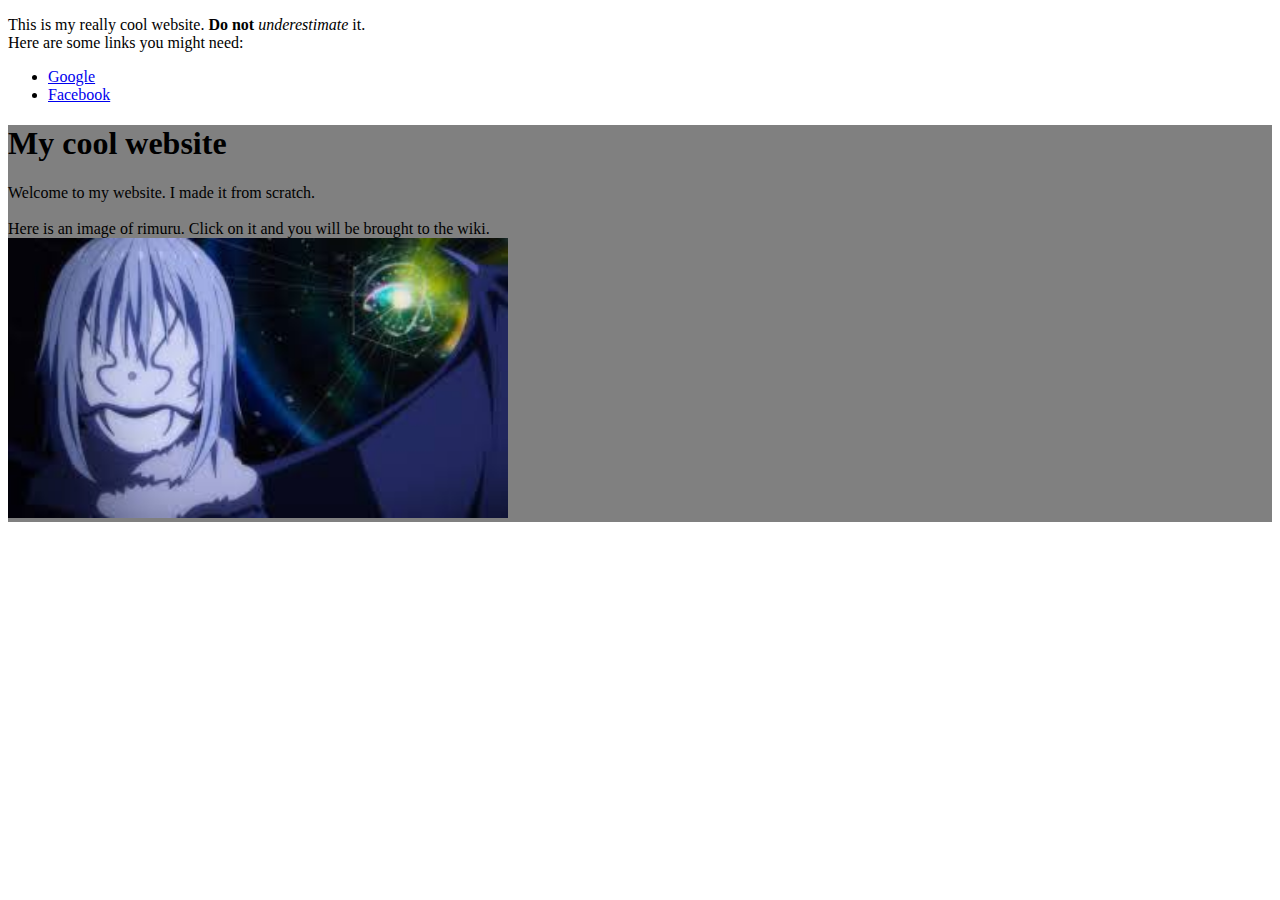
==== Copyweb.html @ dfa9ae9e "Hello world!" ====
<!DOCTYPE html>
<html lang="en">
<head>
    <meta charset="UTF-8">
    <meta name="viewport" content="width=device-width, initial-scale=1.0">
    <meta http-equiv="X-UA-Compatible" content="ie=edge">
    <title>Copyweb</title>
</head>
<body>
    <p>
        This is my really cool website.
        <strong>Do not</strong>
        <em>underestimate</em>
        it.
        <br>
        Here are some links you might need:
    </p>
    <header>
        <nav>
        <ul>
        <li><a href="https://www.google.com">Google</a></li>
        <li><a href="https://www.facebook.com">Facebook</a></li>
        </ul>
        </nav>
    </header>
    <p>
        <div style="background: grey;">
            <h1>My cool website</h1>
            Welcome to my website. I made it from scratch.
            <br>
            <br>
            Here is an image of rimuru. Click on it and you will be brought to the wiki.
            <br>
            <a href=https://tensura.fandom.com/wiki/Rimuru_Tempest><img src="tensei.jpg" width="500px"></a>
        </div>
    </p>
</body>
</html>
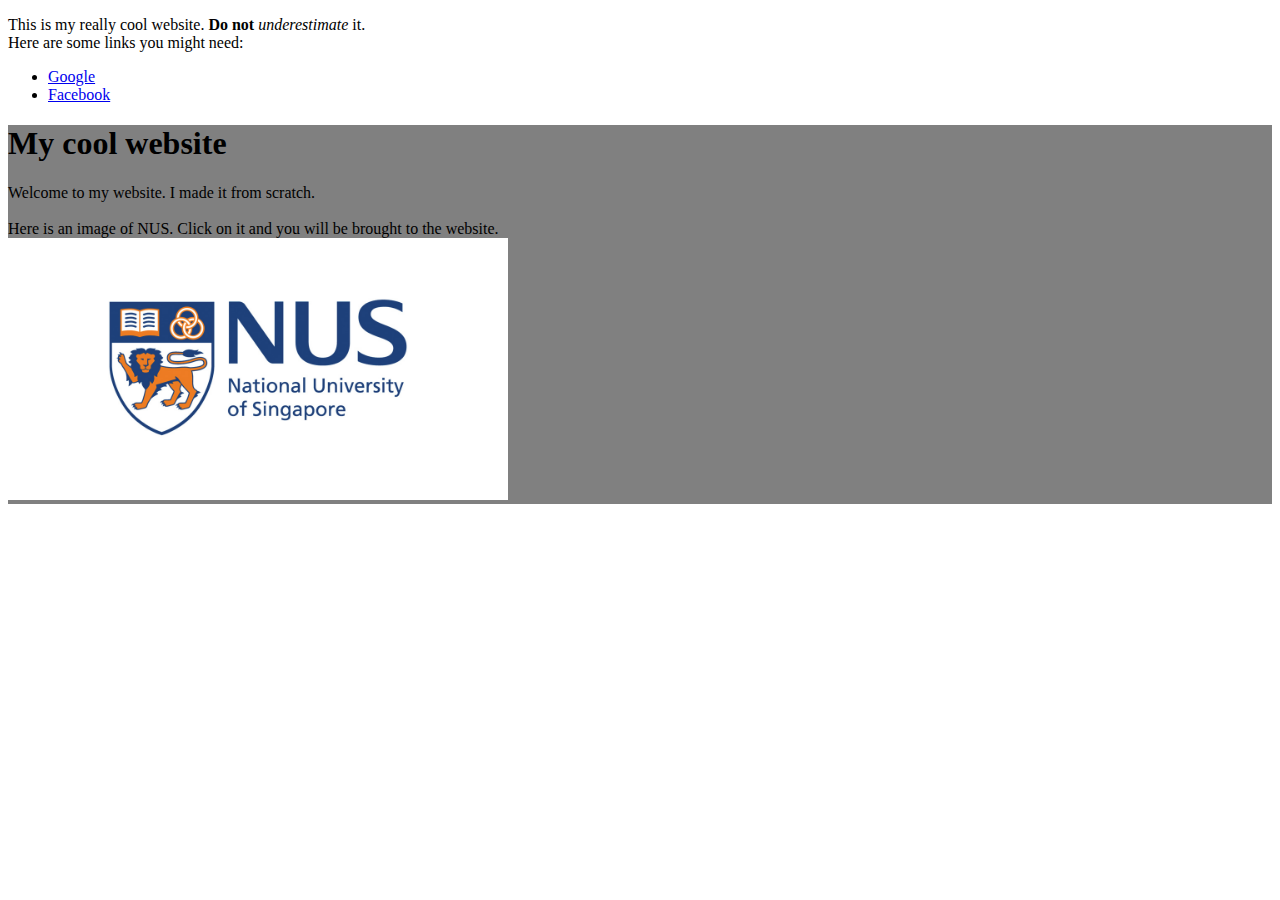
==== commit 80002b7f: "change the code" ====
--- a/Copyweb.html
+++ b/Copyweb.html
@@ -29,9 +29,9 @@
             Welcome to my website. I made it from scratch.
             <br>
             <br>
-            Here is an image of rimuru. Click on it and you will be brought to the wiki.
+            Here is an image of NUS. Click on it and you will be brought to the website.
             <br>
-            <a href=https://tensura.fandom.com/wiki/Rimuru_Tempest><img src="tensei.jpg" width="500px"></a>
+            <a href=https://nus.edu.sg><img src="NUS.jpg" width="500px"></a>
         </div>
     </p>
 </body>
